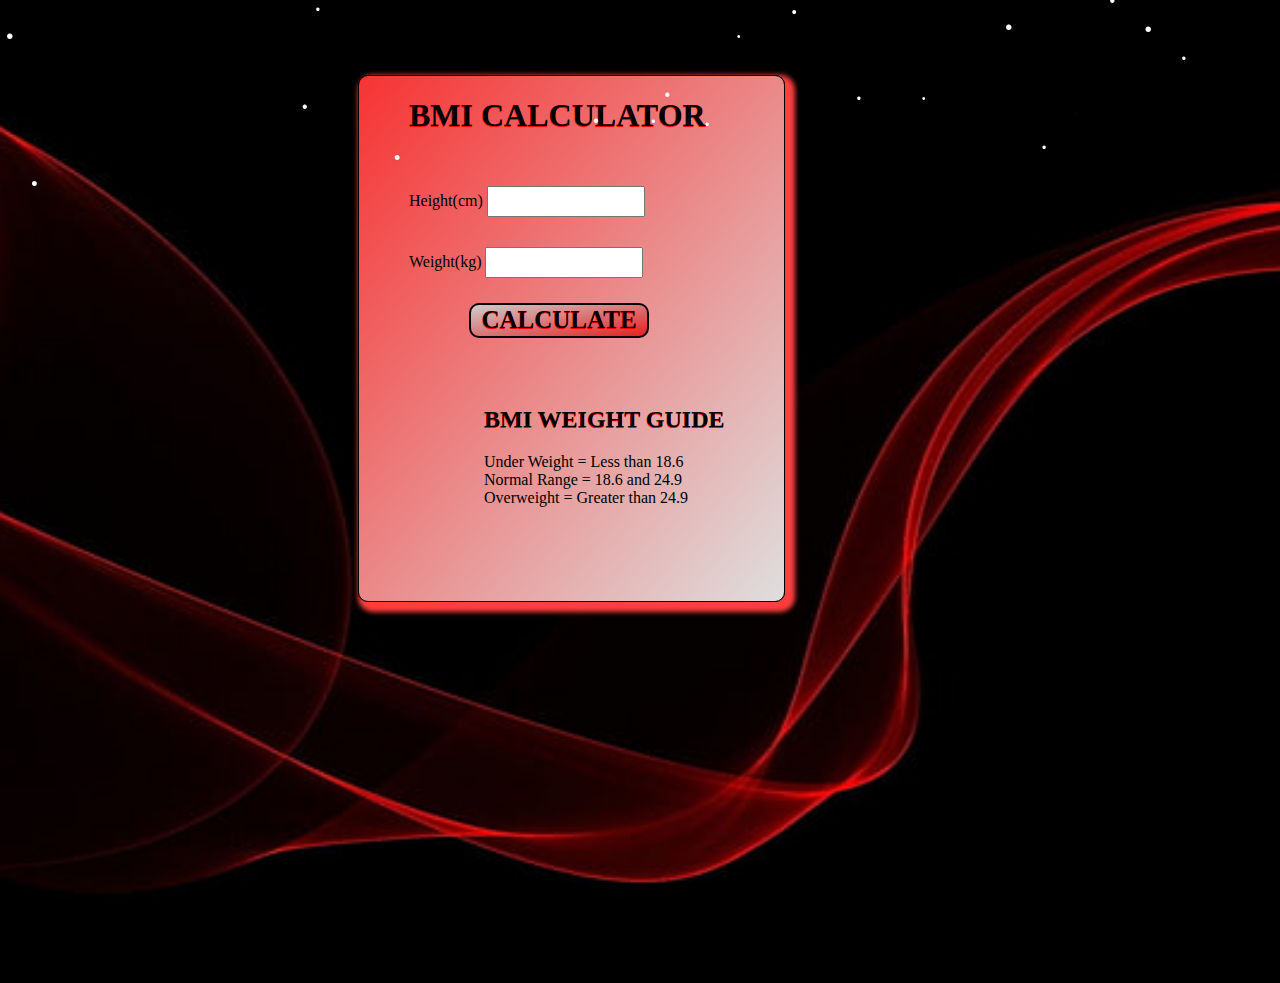
==== BMI_CALCULATOR/index.html @ 0e6398f9 "Add files via upload" ====
<!DOCTYPE html>
<html lang="en">
<head>
	<meta charset="UTF-8">
	<meta http-equiv="X-UA-Compatible" content="IE=edge">
	<meta name="viewport" content="width=device-width, initial-scale=1.0">
	<title>BMI Calculator</title>
	<link rel="stylesheet" type="text/css" href="bmi.css">
</head>
<body>
	<div id ="container">
		<h1><span class="des">BMI CALCULATOR</span></h1>
		Height(cm)
		<input type="text" id="cm" > <br/>
		Weight(kg)
		<input type="text" id="kg" > <br/>
		<input type="submit" id="submit" value="Calculate"> <br/><br/>
	  <div id="result"></div>
     <div id ="weightguide">

		  <h2><span class="des"> BMI Weight Guide</span></h2>
			Under Weight = Less than 18.6<br/>
			Normal Range = 18.6 and 24.9<br/>
			Overweight = Greater than 24.9<br/>
	 </div>		
</div>
<script src ="bmi.js"> </script>
</body>
</html>
---- BMI_CALCULATOR/bmi.css ----
#container {

width :375px;
height:525px;
margin-left:350px;
margin-top:75px;
background-color: yellow;
border: 1px solid #000;
/*background: linear-gradient(to bottom right, rgb(119, 118, 118), rgb(255, 184, 184));*/
box-shadow: 5px 5px 5px 5px rgb(255, 62, 62);
border-radius:10px;
padding-left: 50px;
background: linear-gradient(to bottom right, #f73333, rgb(223, 222, 222));
}

#cm {

	width:150px;
	height:25px;
	margin-top: 30px;
   
}

#kg{
    width:150px;
	height:25px;
	margin-top: 30px;
}

#weightguide {

margin-left: 75px;
margin-top: 50px;


}

#result {

	font-size:35px;
	margin-left: 90px;
	color:rgb(14, 14, 15);
	text-shadow: 0 1px red;;
}

#submit{

	width:180px;
	height:35px;
	margin-left:60px;
	margin-top: 25px;
	border-radius: 10px;
	border-style: none;
	
	
	font-size:25px;
	text-transform: uppercase;
  font-weight: bolder;
  color:black;
  background-color: rgb(27, 27, 27);
}
#submit{
	
	/*background-color: rgba(255, 255, 255, 0.5);*/
	background: linear-gradient(to bottom right, rgb(206, 204, 204), rgb(231, 31, 31));
	
	
	border: 2px solid black;
	font-family: "sans-serif";

	text-shadow: 0 1px red;
	transition-property: all;
	transition-duration: .5s;
	align-items: center;
  } 
  #submit:hover
  {
	width:200px;
	box-shadow:0 0 40px rgb(24, 2, 2);
	background-color:rgba(15, 1, 1, 1);}
     
	#submit:disabled{
	cursor: not-allowed;
	border: 2px solid gray;
	background-color: rgba(17, 16, 16, 0.5);
  }
body {

	background-image: url("bg.jpg");
	background-size: cover;
	background-position: center;
	background-repeat: no-repeat;
	height: 100vh;
  }
}

h1{

	padding-left:15px;
	padding-top:25px;
}
.des
{
  text-transform: uppercase;
font-weight: bolder;
    animation:changedes 1s infinite;
	text-shadow: 0 1px red;
}
@keyframes changedes
{
    0%{color: rgb(214, 14, 14);}
   25%{color:rgb(17, 31, 29);}
    50%{color:rgb(233, 192, 12);}
	100%{color:rgb(24, 7, 63);}
   

}
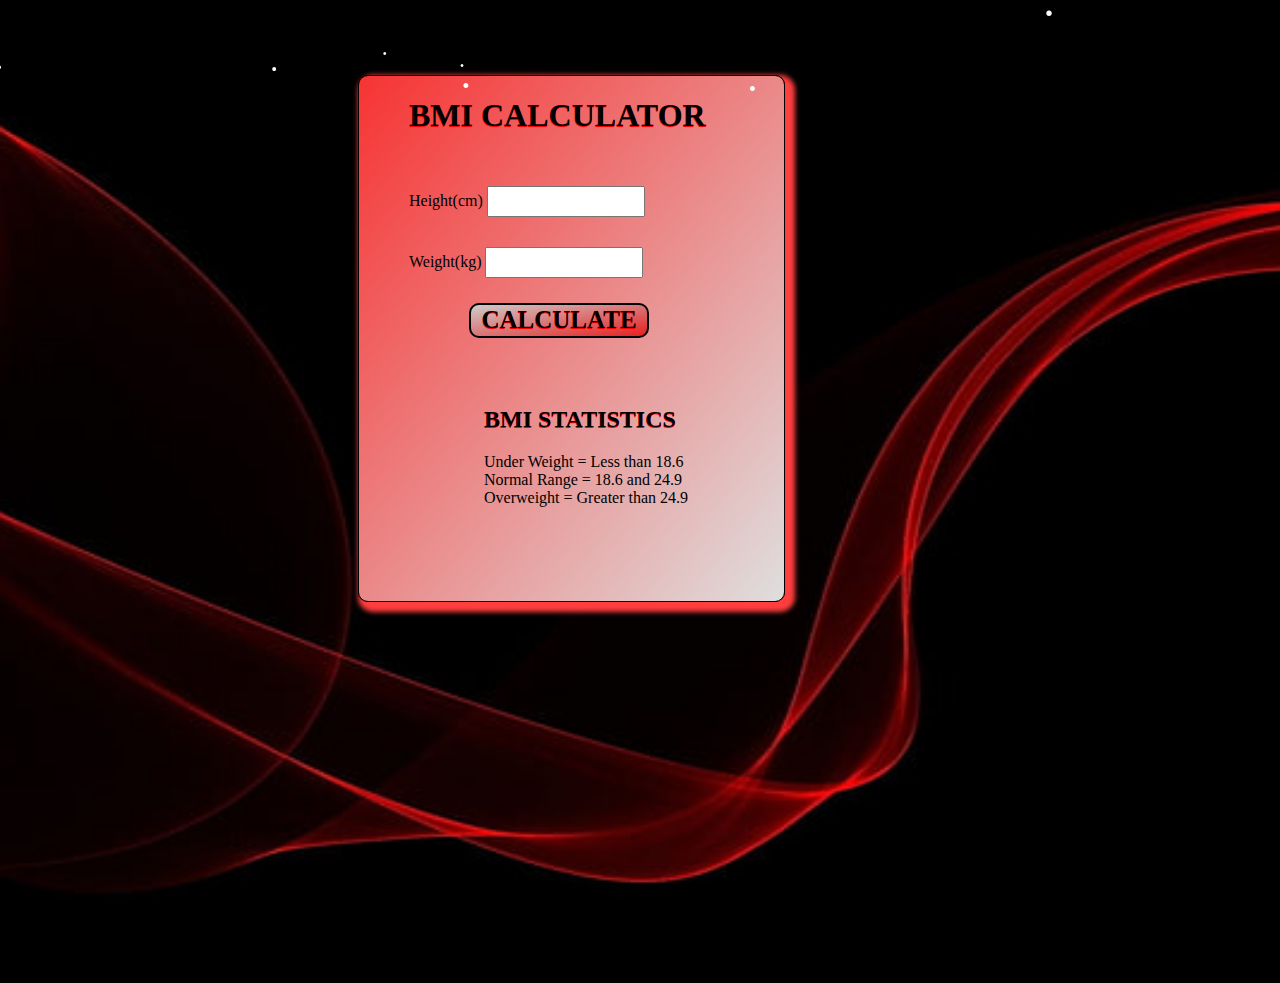
==== commit ba3e03f9: "Update index.html" ====
--- a/BMI_CALCULATOR/index.html
+++ b/BMI_CALCULATOR/index.html
@@ -18,7 +18,7 @@
 	  <div id="result"></div>
      <div id ="weightguide">
 
-		  <h2><span class="des"> BMI Weight Guide</span></h2>
+		  <h2><span class="des"> BMI Statistics</span></h2>
 			Under Weight = Less than 18.6<br/>
 			Normal Range = 18.6 and 24.9<br/>
 			Overweight = Greater than 24.9<br/>
